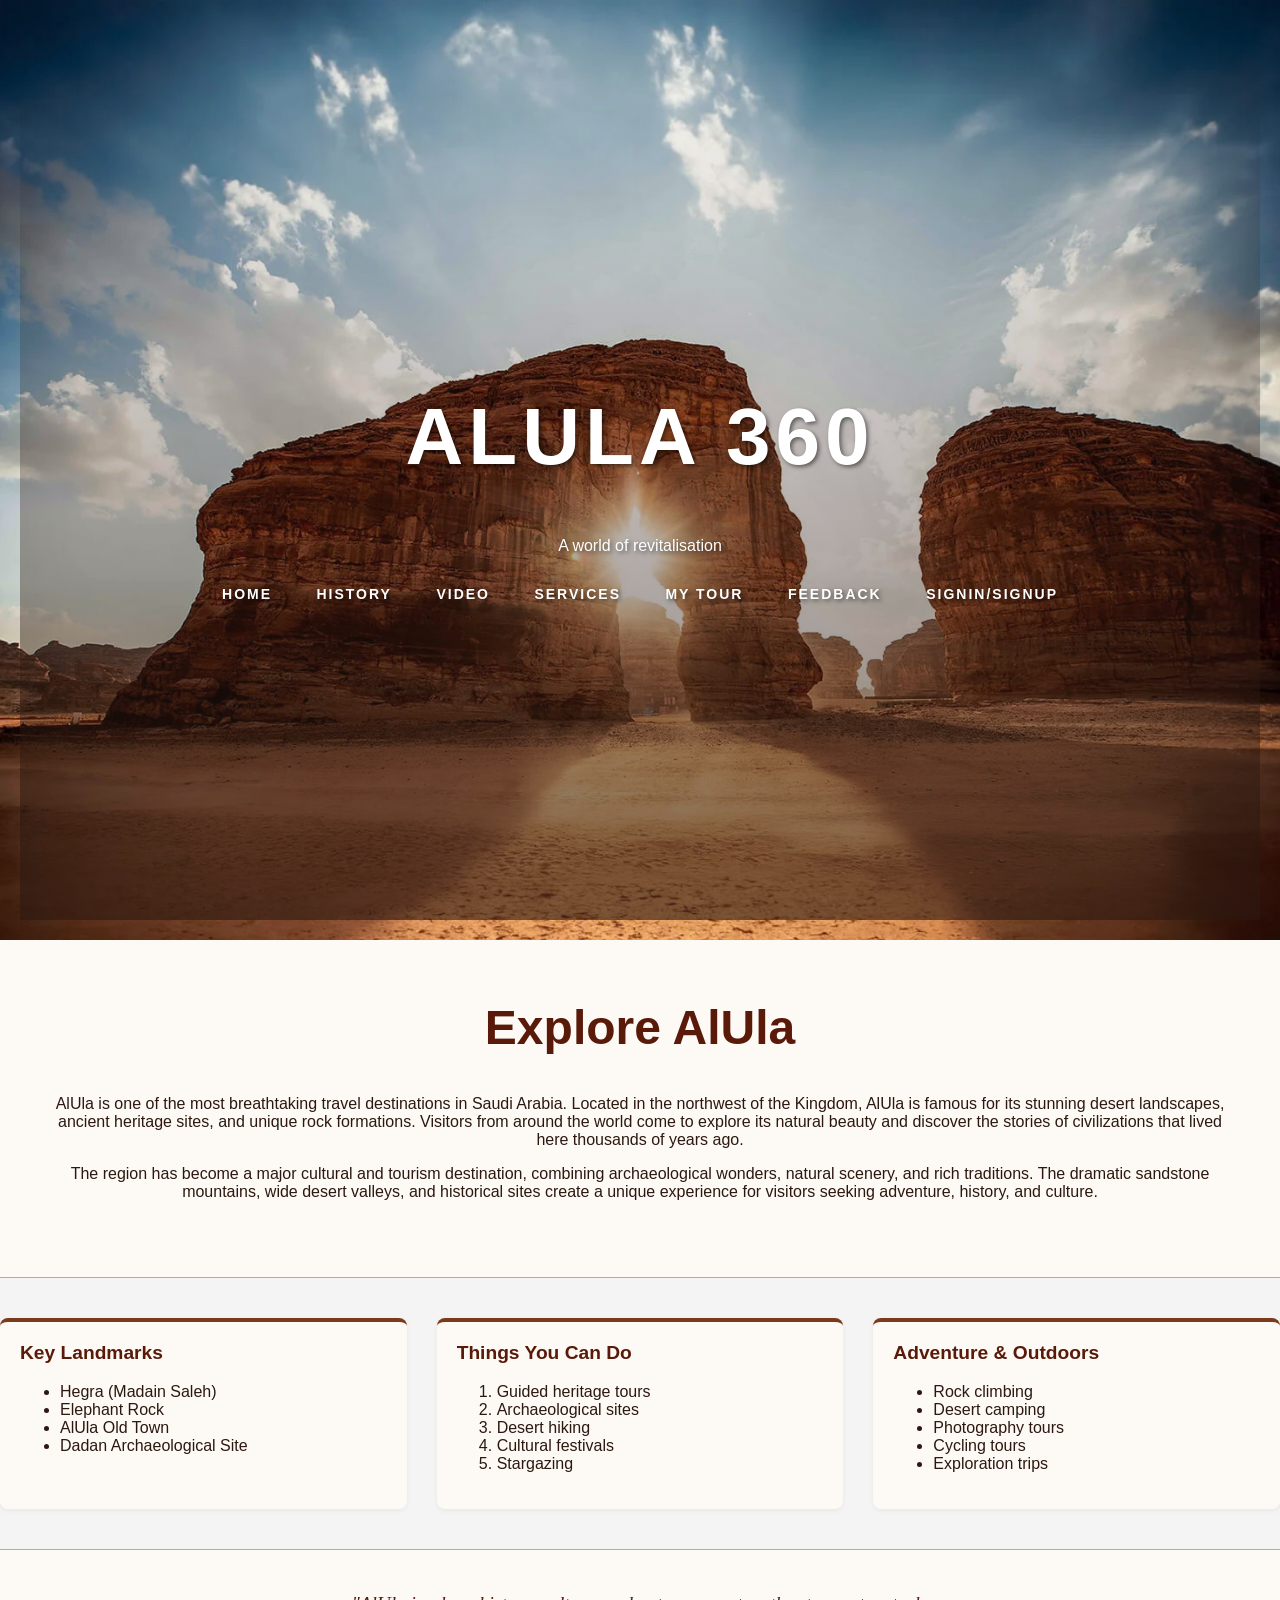
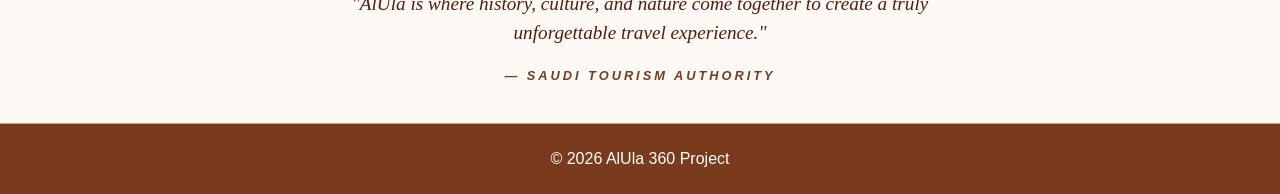
==== index.html @ 32a57c46 "name" ====
<!-- Name: [Zain Aljifry], ID: [2107808], Section: [DAR], Date: [8 march] | Name: Samar Alamri, ID: 2206831, Section: DAR, Date: 8 march -->

<!DOCTYPE html>
<html lang="en">

<head>

<!-- Defines the character encoding for the page -->
<meta charset="UTF-8">

<!-- Title that appears in the browser tab -->
<title>Explore AlUla - Home</title>

<!-- Link to the external CSS file used for styling the website -->
<link rel="stylesheet" href="global/main.css">

</head>

<body>

<!-- Header section that contains the logo, website title, and navigation menu -->
 <header id="main-hero">
    <div class="hero-overlay">
        <div class="hero-content">
            <h1>AlUla 360</h1>
            <p>A world of revitalisation</p>
            <nav >
                <!-- Link to the Home page -->
                <a href="index.html">Home</a>

                <!-- Link to the History page -->
                <a href="pages/history.html">History</a>

                <!-- Link to the Video page -->
                <a href="pages/video.html">Video</a>

                <a href="pages/services.html">Services</a>

                <a href="pages/mytour.html" >My Tour</a>

                <!-- Link to the Feedback page -->
                <a href="pages/feedback.html">Feedback</a>

                <!-- Link to the login page -->
                <a href="pages/SignIn.html">SignIn/SignUp</a>

                </nav>
        </div>
    </div>
</header>

<div id="hero-header">
    
    
    <div id="hero-text-content">
        <h2>Explore AlUla</h2>
        <!-- Introduction paragraph about AlUla -->
        <p>
        AlUla is one of the most breathtaking travel destinations in Saudi Arabia.
        Located in the northwest of the Kingdom, AlUla is famous for its stunning
        desert landscapes, ancient heritage sites, and unique rock formations.
        Visitors from around the world come to explore its natural beauty and
        discover the stories of civilizations that lived here thousands of years ago.
        </p>

        <!-- Additional description about tourism and culture in AlUla -->
        <p>
        The region has become a major cultural and tourism destination,
        combining archaeological wonders, natural scenery, and rich traditions.
        The dramatic sandstone mountains, wide desert valleys, and historical
        sites create a unique experience for visitors seeking adventure,
        history, and culture.
        </p>
    </div>
</div>

<div id="grid-container">

    <section class="grid-item">
        <h3 id="landmarks">Key Landmarks</h3>
        <ul>
            <li>Hegra (Madain Saleh)</li>
            <li>Elephant Rock</li>
            <li>AlUla Old Town</li>
            <li>Dadan Archaeological Site</li>
        </ul>
    </section>

    <section class="grid-item">
        <h3 id="activities">Things You Can Do</h3>
        <ol>
            <li>Guided heritage tours</li>
            <li>Archaeological sites</li>
            <li>Desert hiking</li>
            <li>Cultural festivals</li>
            <li>Stargazing</li>
        </ol>
    </section>

    <section class="grid-item">
        <h3>Adventure & Outdoors</h3>
        <ul>
            <li>Rock climbing</li>
            <li>Desert camping</li>
            <li>Photography tours</li>
            <li>Cycling tours</li>
            <li>Exploration trips</li>
        </ul>
    </section>

</div>


<section id="quote-section">
    <blockquote class="fancy-quote">
        "AlUla is where history, culture, and nature come together to create a truly unforgettable travel experience."
    </blockquote>
    <cite class="quote-author">— Saudi Tourism Authority</cite>
</section>


</div>


<!-- Footer section displayed at the bottom of the page -->
<footer>

<!-- Copyright information -->
<p>&copy; 2026 AlUla 360 Project</p>

</footer>

</body>
</html>
---- global/main.css ----
/* Name: Zain Aljifry, ID: 2107808, Section: DAR, Date: 8 march *//* Name: Samar Alamri, ID: 2206831, Section: DAR, Date: 8 march */


/* ========================= */
/* Body Styling */
/* ========================= */

/* Styles applied to the entire webpage body */
body{

/* Sets the default font for the whole website */
font-family:Arial, sans-serif;

/* Sets the background color of the page */
background-color:#f4f4f4;

color: #2c1810;

/* Removes default browser margin */
margin:0;

/* Removes default browser padding */
padding:0;

}



/* ========================= */
/* Header Styling */
/* ========================= */

/* Styles the top header section of the website */
header{

/* Allows positioning elements inside the header (like the logo) */
position:relative;

/* Sets the header background color */
background-color:#7a3b1d;

/* Sets the text color inside the header */
color:white;

/* Adds spacing inside the header */
padding:20px;

/* Centers the header text */
text-align:center;

}



/* ========================= */
/* Logo Styling */
/* ========================= */

/* Styles the website logo */
#site-logo{

/* Positions the logo inside the header */
position:absolute;

/* Distance from the top */
top:5px;

/* Distance from the left */
left:20px;

/* Logo width */
width:180px;

/* Keeps image proportions */
height:auto;

/* Removes default border */
border:none;

}

/* ========================= */
/* Login Icon Styling */
/* ========================= */

#Signin-icon {
    /* Position it relative to the <header> */
    position: absolute;
    top: 20px;
    right: 20px;
    
    /* Style the link */
    text-decoration: none;
    color: white;
    font-weight: bold;
    font-size: 14px;
}

#Signin-icon img {
    /* Size the icon (adjust as needed) */
    width: 30px; 
    height: auto;
    
    /* Remove the default border you have for all images */
    border: none;
    
    /* Center it above or beside the text */
    margin: 0 auto 5px auto; 
    display: block;
}

#Signin-icon:hover {
    /* Hover effect from Lecture 03 */
    text-decoration: underline;
    opacity: 0.8;
}



/* ========================= */
/* Navigation Menu */
/* ========================= */

nav {
    background: transparent; /* Remove the solid brown box */
    margin-top: 30px;
}

nav a {
    color: white;
    font-size: 14px !important; 
    font-weight: 600 !important;
    letter-spacing: 2px;
    text-transform: uppercase;
    padding: 10px 20px;
    border-bottom: 2px solid transparent;
    transition: 0.3s; /* Smooth hover effect */
    text-decoration: none;
}

nav a:hover {
    border-bottom: 2px solid white;
    text-decoration: none;
}





/* ========================= */
/* Main Content Styling */
/* ========================= */

#main-content {
    margin: 20px auto; 
    max-width: 1100px;  
    padding: 40px;
    background-color: white;
    border: 1px solid #ddd;
}

/* Style the Hero Container */
#hero-header {
    background-color: #fdfaf5; /* Sand-colored background */
    margin-bottom: 40px;
    border-bottom: 1px solid #d4a373;
}

/* Make the Hero Image full width */
#hero-image {
    width: 100%;
    margin: 0;
    border: none;
    display: block;
}

/* Style the Hero Text Content area */
#hero-text-content {
    padding: 60px 40px; /* Lots of padding for elegance */
    text-align: center;
}

/* Make the main headline much larger and centered */
#hero-text-content h2 {
    font-size: 3rem; /* Large font size */
    margin-top: 0;
    color: #5a1a0a; /* Darker earth tone from sign-in palette */
    font-weight: bold;
}

#main-hero {
    height: 100vh; /* Fills 100% of the screen height */
    background: url('../images/main_pic.jpg') no-repeat center center/cover;
    display: flex;
    flex-direction: column;
    justify-content: center; /* Centers the text vertically */
    align-items: center;
    color: white;
    text-align: center;
}

.hero-overlay {
    background: linear-gradient(to bottom, rgba(0,0,0,0) 0%, rgba(44, 24, 16, 0.6) 100%);  /* Adds a subtle dark tint so text is readable */
    width: 100%;
    height: 100%;
    display: flex;
    flex-direction: column;
    justify-content: center;
}

#main-hero h1 {
    font-size: 5rem; /* Massive, bold heading like the inspiration */
    letter-spacing: 5px;
    text-transform: uppercase;
}

/* Styling for sub-pages to differentiate from the Home page */
.slim-header {
    height: 30vh !important; /* Half the height of the home page */
    min-height: 400px; /* Ensures it doesn't get too small on short screens */
}

.slim-header .hero-overlay {
    height: 100% !important; /* Make it fill the header height */
    justify-content: flex-end; 
    padding-bottom: 40px; /* Push the text slightly up from the bottom edge */
    display: flex;
    flex-direction: column;
    align-items: center;
}

.slim-header h1 {
    font-size: 3.5rem !important; /* Slightly smaller than the home page for hierarchy */
    margin-bottom: 10px;
}

.slim-header nav {
    margin-top: 10px; /* Tighter spacing for the slim look */
}

/* ========================= */
/* Home page Styling */
/* ========================= */




/* 2. Create the 3-column Grid */
#grid-container {
    display: grid;
    /* This creates 3 equal columns */
    grid-template-columns: 1fr 1fr 1fr; 
    /* Adds space between the columns */
    gap: 30px; 
    margin-top: 30px;
    align-items: stretch;
}

/* 3. Style the individual "Cards" */
.grid-item {
    background-color: #fdfaf5; /* Light sand color to match your Sign-in palette */
    padding: 20px;
    border-radius: 8px;
    border-top: 4px solid #7a3b1d; /* Terracotta accent from your header */
    box-shadow: 0 2px 5px rgba(0,0,0,0.05);
}

.grid-item h3 {
    margin-top: 0;
    color: #5a1a0a;
    font-size: 1.2rem;
}

/* Responsive fix: If the screen is small (mobile), stack them back up */
@media (max-width: 768px) {
    #grid-container {
        grid-template-columns: 1fr;
    }
}

/* Page-specific background overrides */
/* ========================= */
/* history Styling */
/* ========================= */

.hero-content h1, .hero-content p, nav a {
    text-shadow: 2px 2px 4px rgba(0, 0, 0, 0.5);
}

.history-hero {
    background: url('../images/2560px-Madaan-saleh-1767900822.webp') no-repeat center center/cover !important;
}

.history-row {
    display: flex;
    align-items: center;
    gap: 50px;
    margin-bottom: 80px;
}

.history-row.reverse {
    flex-direction: row-reverse;
}

.history-image {
    flex: 1;
}

.history-image img {
    width: 100%;
    border-radius: 15px; /* Rounded corners for a modern feel */
    box-shadow: 0 10px 30px rgba(0,0,0,0.1);
}

.history-text {
    flex: 1;
}

.history-text h3 {
    font-size: 2rem;
    color: #5a1a0a;
    margin-bottom: 15px;
}

/* ========================= */
/* Video Styling */
/* ========================= */

.video-hero {
    background: url('../images/video_pic.jpg') no-repeat center center/cover !important;
    background-position: center 80% !important;
}

.video-page-content {
    background-color: #1a1a1a !important; /* Dark background for cinema feel */
    color: #fdfaf5; /* Light sand text for contrast */
    margin-top: 0 !important;
    margin-bottom: 0 !important;   
    padding: 60px 0;
    max-width: 100% !important; /* Allow the dark background to span wide */
}

.video-wrapper {
    max-width: 1000px;
    margin: 0 auto;
    box-shadow: 0 20px 50px rgba(0,0,0,0.5);
    border: 5px solid #7a3b1d; /* Terracotta frame */
    border-radius: 10px;
    overflow: hidden;
}

.video-wrapper video {
    width: 100%;
    display: block;
}

.video-description {
    max-width: 800px;
    margin: 40px auto;
    text-align: center;
    padding: 0 20px;
}

.video-description h2 {
    color: #d4a373; /* Gold/Sand color for the heading */
    font-size: 2.5rem;
}

/* ========================= */
/* Feedback Styling */
/* ========================= */

.feedback-hero {
    background: url('../images/feedback_pic.jpg') no-repeat center center/cover !important;
}

.form-container {
    max-width: 700px;
    margin: 0 auto;
    background: #ffffff;
    padding: 40px;
    border-radius: 15px;
    box-shadow: 0 10px 30px rgba(0,0,0,0.05);
}

.form-container h2 {
    text-align: center;
    color: #5a1a0a;
    font-size: 2.2rem;
}

.form-container p {
    text-align: center;
    margin-bottom: 30px;
}

/* Label Styling */
label {
    font-weight: 600;
    color: #7a3b1d;
    display: inline-block;
    margin-bottom: 8px;
}

/* Modern Input Fields */
input[type="text"], 
input[type="email"], 
select, 
textarea {
    width: 100%;
    padding: 15px;
    border: 1px solid #d4a373;
    background-color: #fdfaf5;
    border-radius: 8px;
    font-family: inherit;
    margin-bottom: 20px;
    transition: 0.3s;
}

input:focus, select:focus, textarea:focus {
    border-color: #7a3b1d;
    outline: none;
    background-color: #ffffff;
    box-shadow: 0 0 8px rgba(122, 59, 29, 0.2);
}

/* Styling Radio & Checkboxes */
input[type="radio"], input[type="checkbox"] {
    margin-right: 10px;
    accent-color: #7a3b1d; /* Standardizes the color of circles/checks */
}

/* Button Styling */
input[type="submit"] {
    background-color: #7a3b1d;
    color: white;
    padding: 15px 30px;
    border: none;
    border-radius: 5px;
    font-weight: bold;
    cursor: pointer;
    transition: 0.3s;
    width: 100%; /* Full width button like pro sites */
    font-size: 1.1rem;
}

input[type="reset"] {
    background-color: transparent;
    color: #7a3b1d;
    border: none;
    text-decoration: underline;
    cursor: pointer;
    display: block;
    margin: 15px auto;
}

input[type="submit"]:hover {
    background-color: #5a1a0a;
}

/* ========================= */
/* Services Page Styling */
/* ========================= */

/* Sets the background for the services slim header */
.services-hero {
    background: url('../images/serv_pic.jpg') no-repeat center center/cover !important;
}

/* Container for the service descriptions */
.services-grid {
    display: grid;
    grid-template-columns: 1fr 1fr; /* Two columns for services */
    gap: 40px;
    margin-top: 50px;
}

/* Style for each service "Card" */
.service-card {
    background: #ffffff;
    padding: 30px;
    border-left: 5px solid #7a3b1d; /* Deep terracotta accent */
    box-shadow: 0 4px 15px rgba(0,0,0,0.05);
    transition: transform 0.3s ease;
}

.service-card:hover {
    transform: translateY(-5px); /* Subtle lift on hover */
}

.service-card h3 {
    color: #5a1a0a;
    font-size: 1.8rem;
    margin-bottom: 15px;
    border-bottom: 1px solid #d4a373;
    padding-bottom: 10px;
}

/* ========================= */
/* Tour Schedule Page Styling */
/* ========================= */

/* Sets the background image for the My Tour header */
.schedule-hero {
    background: url('../images/tour_pic.webp') no-repeat center center/cover !important;
}

/* Container for the table */
.itinerary-container {
    padding: 20px;
    text-align: center;
}

.intro-text {
    font-style: italic;
    color: #7a3b1d;
    margin-bottom: 30px;
}

/* Modern Table Styling */
.modern-table {
    width: 100%;
    border-collapse: collapse;
    background-color: #ffffff;
    border-radius: 8px;
    overflow: hidden;
    box-shadow: 0 4px 15px rgba(0,0,0,0.1);
    border: none; /* Removes the old border="1" look */
}

.modern-table th, .modern-table td {
    padding: 18px;
    border: 1px solid #eee;
}

/* Table Header - Matching your Terracotta theme */
.modern-table thead th {
    background-color: #7a3b1d; 
    color: white;
    text-transform: uppercase;
    font-size: 0.9rem;
    letter-spacing: 1px;
}

/* Time Column - Matching your Sand theme */
.modern-table tbody th {
    background-color: #fdfaf5;
    color: #5a1a0a;
    font-weight: bold;
}

/* Highlight for spanned activities */
.highlight-cell {
    background-color: #fdfaf5;
    color: #7a3b1d;
    font-weight: 600;
}

/* Style for the Lunch Break row */
.break-row {
    background-color: #f9f9f9;
    color: #888;
    font-size: 0.85rem;
    letter-spacing: 2px;
    text-transform: uppercase;
}

/* ========================= */
/* Footer Styling */
/* ========================= */

/* Styles the footer section */
footer{

/* Clears floating elements like the sidebar */
clear:both;

/* Footer background color */
background-color:#7a3b1d;

/* Footer text color */
color:white;

/* Centers footer text */
text-align:center;

/* Padding inside footer */
padding:10px;

/* Space above the footer */
margin-top:0;

}

/* ========================= */
/* Login & Sign Up Palette */
/* ========================= */

/* The container box */
#Sign-in {
    width: 400px;
    margin: 50px auto;
    padding: 30px;
    background-color: #ffffff; /* Clean white for the box */
    border: 1px solid #d4a373; /* Sand-colored border */
    border-top: 5px solid #7a3b1d; /* Deep terracotta top accent */
    text-align: center;
    box-shadow: 0px 4px 8px rgba(0,0,0,0.1); /* Optional: subtle depth */
}

/* Titles inside the form */
#Sign-in h2 {
    color: #5a1a0a; /* Darker earth tone */
    margin-bottom: 20px;
}

/* Input Fields */
input[type="text"], 
input[type="email"], 
input[type="password"] {
    width: 90%;
    padding: 12px;
    margin: 10px 0;
    border: 1px solid #bdc3c7;
    background-color: #fdfaf5; /* Very light sand background */
    color: #333; /* Dark Charcoal text for readability */
}

/* Focused input (when user clicks) */
input[type="text"]:focus, 
input[type="password"]:focus {
    border: 1px solid #7a3b1d;
    outline: none;
}

/* The Submit Button */
input[type="submit"] {
    width: 100%;
    background-color: #7a3b1d; /* Terracotta */
    color: white;
    padding: 12px;
    border: none;
    font-weight: bold;
    cursor: pointer;
    margin-top: 10px;
}

input[type="submit"]:hover {
    background-color: #5a1a0a; /* Darkens on hover (Lecture 03) */
}

/* ========================= */
/* Quote Styling */
/* ========================= */

#quote-section {
    text-align: center;
    padding: 40px 20px; /* Big vertical gap to separate it from the grid */
    background-color: #fdfaf5; /* Matches your sand-colored grid items */
    margin-top: 40px;
    border-top: 1px solid #d4a373;
    border-bottom: 1px solid #d4a373;
}

.fancy-quote {
    font-size: 1.2rem;
    font-style: italic;
    color: #5a1a0a; /* Deep earth tone */
    max-width: 600px;
    margin: 0 auto 20px auto;
    line-height: 1.5;
    font-family: "Georgia", serif; /* Serif fonts look more elegant for quotes */
}

.quote-author {
    display: block;
    font-size: 0.8rem;
    text-transform: uppercase;
    letter-spacing: 3px;
    color: #7a3b1d;
    font-weight: bold;
}
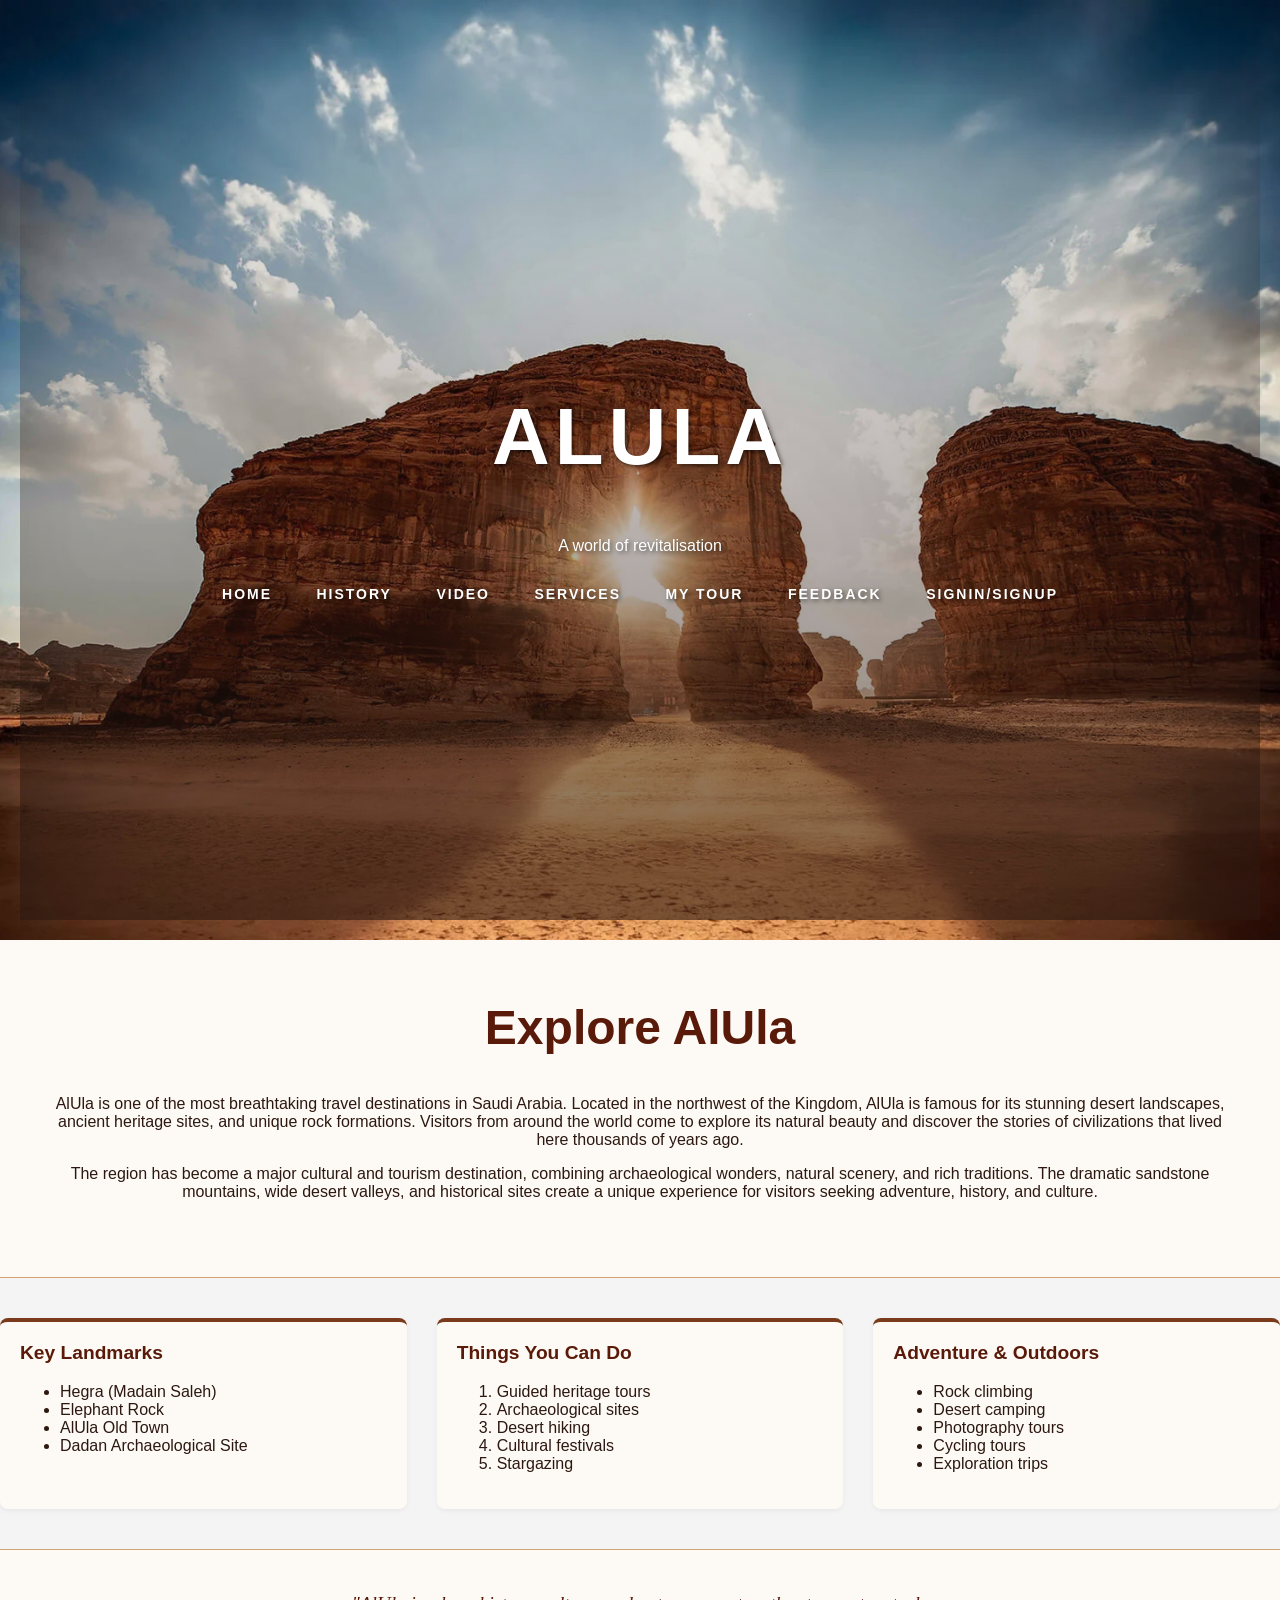
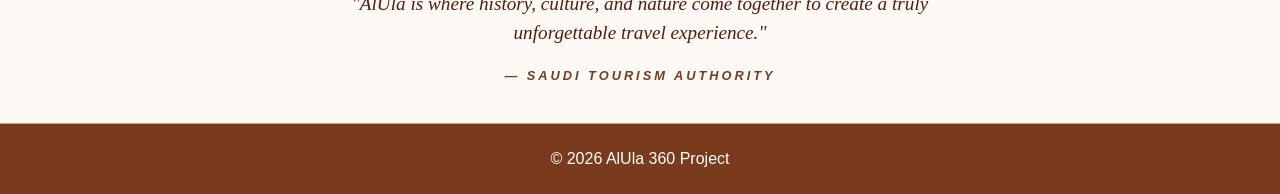
==== commit e091f427: "inde" ====
--- a/index.html
+++ b/index.html
@@ -1,4 +1,4 @@
-<!-- Name: [Zain Aljifry], ID: [2107808], Section: [DAR], Date: [8 march] | Name: Samar Alamri, ID: 2206831, Section: DAR, Date: 8 march -->
+<!-- Name: [Zain Aljifry], ID: [2107808], Section: [DAR], Date: [8 march] | Name: Samar Alamri, ID: 2206831, Section: DAR, Date: 8 march |Name: Talah Faloudah, ID: 2206666, Section: DAR, Date: 8 march -->
 
 <!DOCTYPE html>
 <html lang="en">
@@ -22,7 +22,7 @@
  <header id="main-hero">
     <div class="hero-overlay">
         <div class="hero-content">
-            <h1>AlUla 360</h1>
+            <h1>AlUla</h1>
             <p>A world of revitalisation</p>
             <nav >
                 <!-- Link to the Home page -->
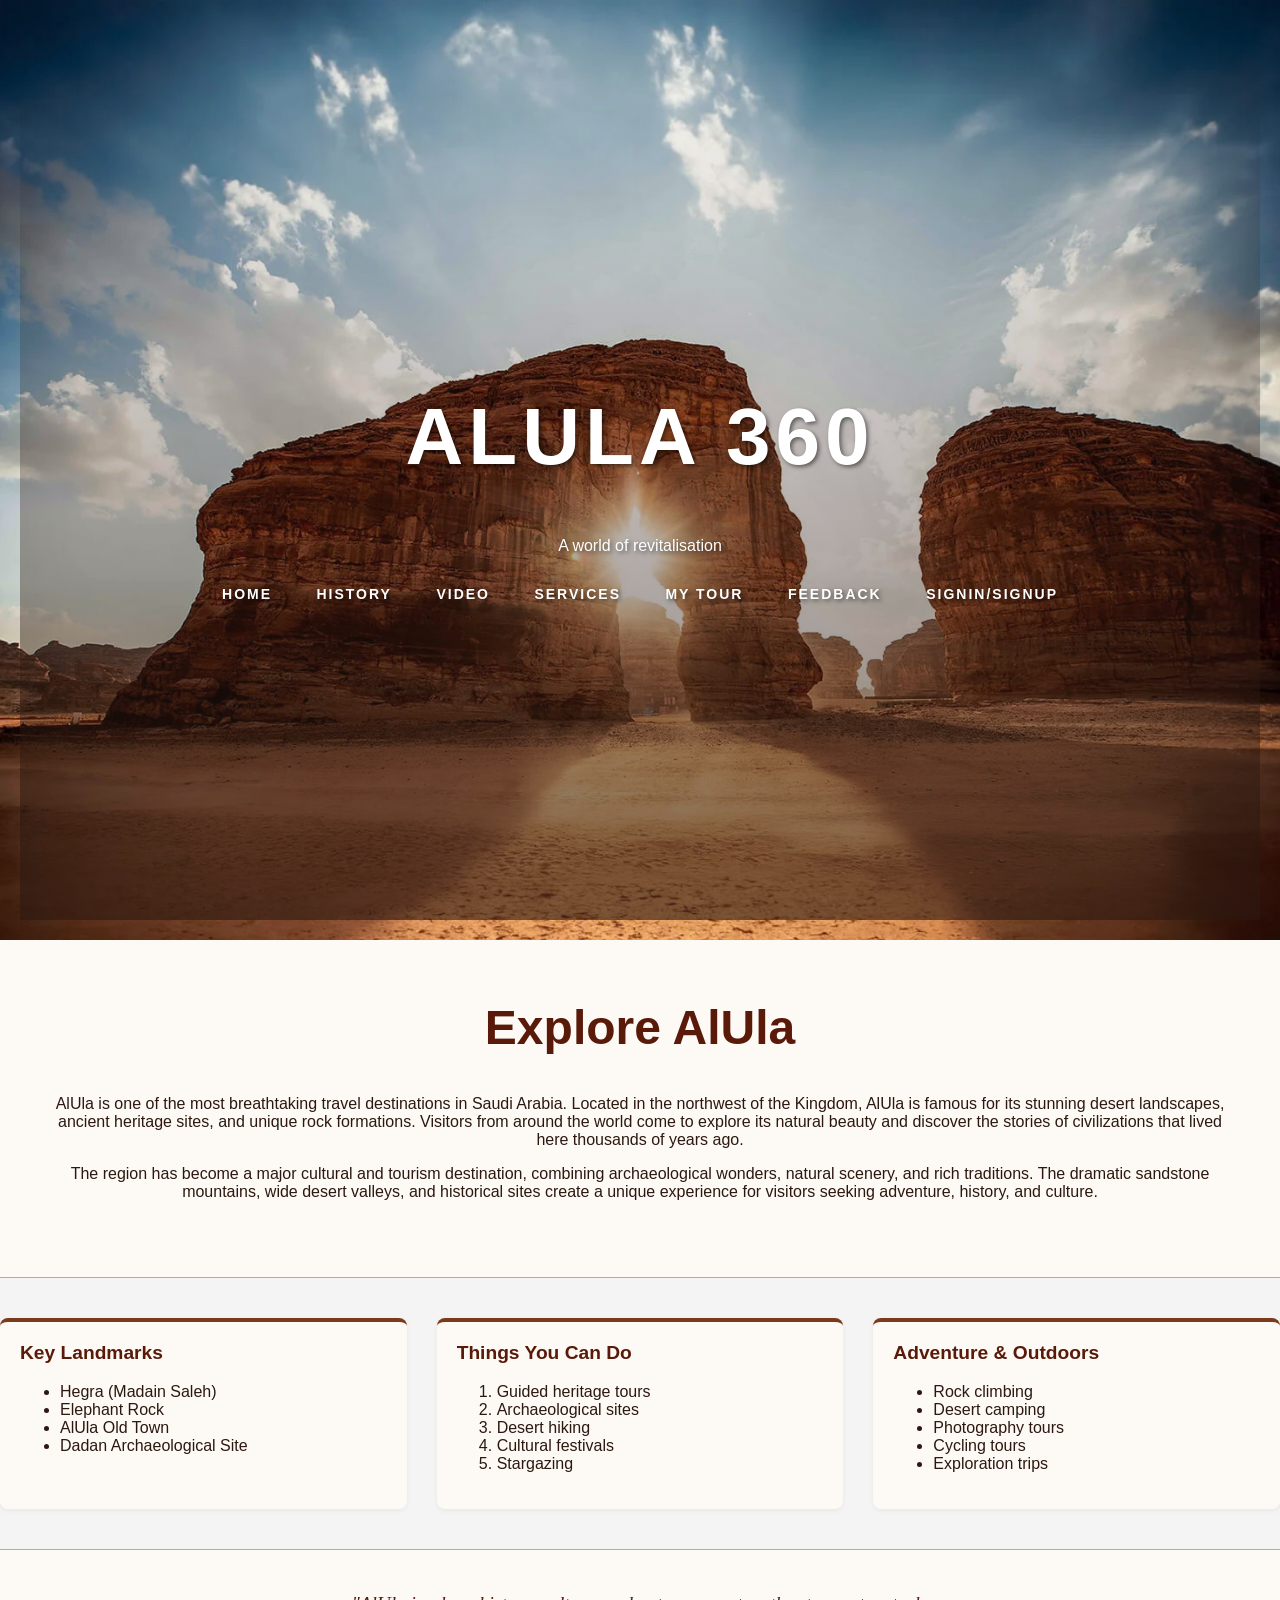
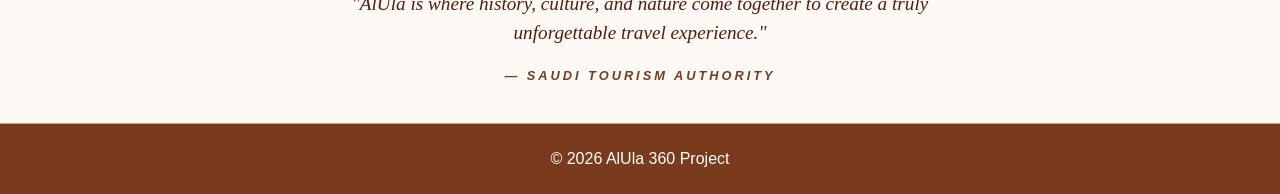
==== commit c1ccb3f8: "name to all pages" ====
--- a/index.html
+++ b/index.html
@@ -22,7 +22,7 @@
  <header id="main-hero">
     <div class="hero-overlay">
         <div class="hero-content">
-            <h1>AlUla</h1>
+            <h1>AlUla 360</h1>
             <p>A world of revitalisation</p>
             <nav >
                 <!-- Link to the Home page -->
--- a/global/main.css
+++ b/global/main.css
@@ -1,4 +1,4 @@
-/* Name: Zain Aljifry, ID: 2107808, Section: DAR, Date: 8 march *//* Name: Samar Alamri, ID: 2206831, Section: DAR, Date: 8 march */
+/* Name: Zain Aljifry, ID: 2107808, Section: DAR, Date: 8 march *//* Name: Samar Alamri, ID: 2206831, Section: DAR, Date: 8 march * |Name: Talah Faloudah, ID: 2206666, Section: DAR, Date: 8 march /
 
 
 /* ========================= */
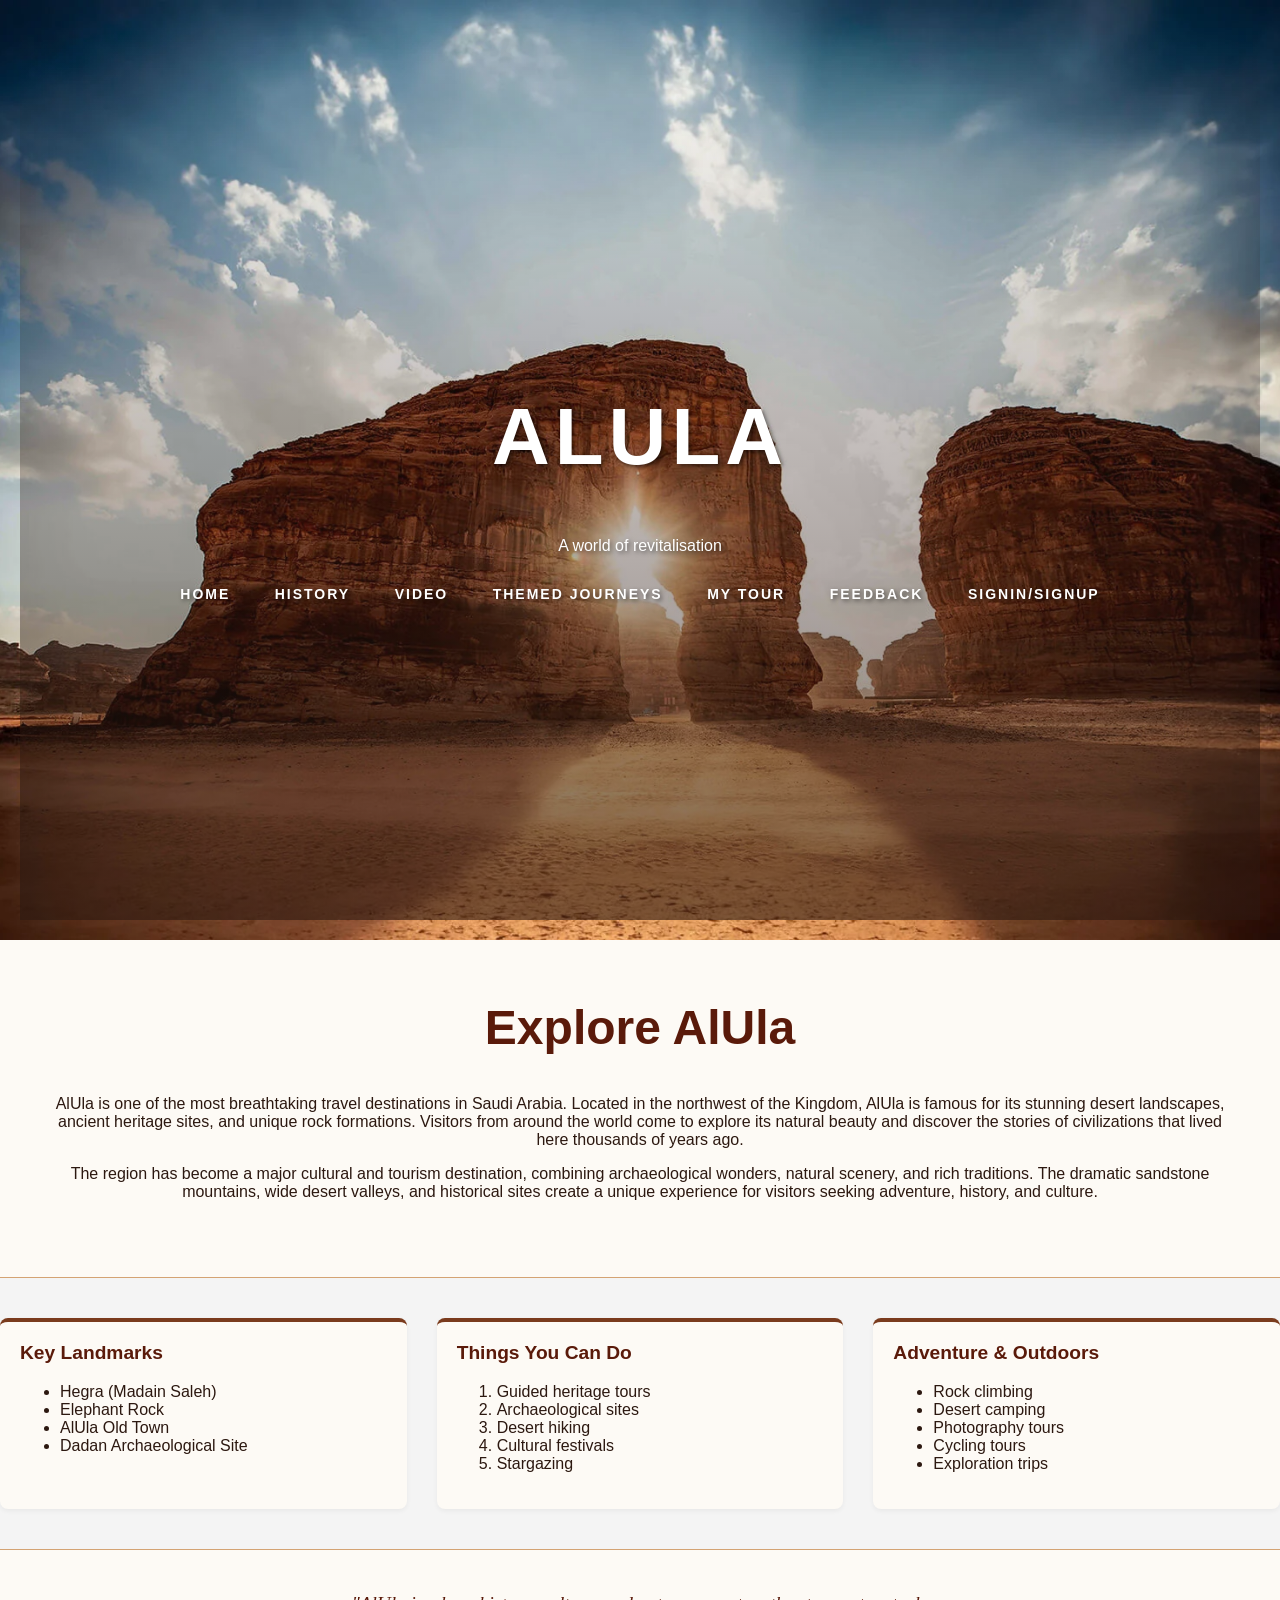
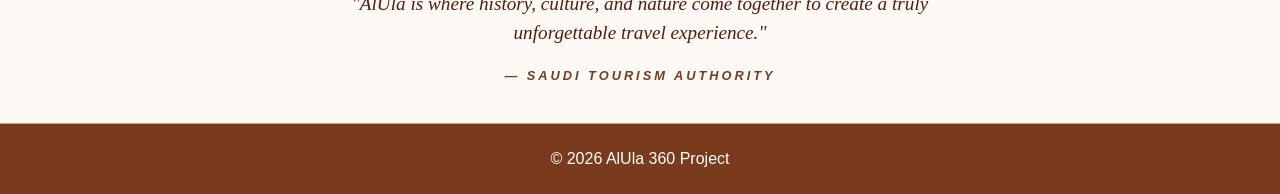
==== commit 43d39c9c: "services (name + new button)" ====
--- a/index.html
+++ b/index.html
@@ -22,7 +22,7 @@
  <header id="main-hero">
     <div class="hero-overlay">
         <div class="hero-content">
-            <h1>AlUla 360</h1>
+            <h1>AlUla</h1>
             <p>A world of revitalisation</p>
             <nav >
                 <!-- Link to the Home page -->
@@ -34,7 +34,7 @@
                 <!-- Link to the Video page -->
                 <a href="pages/video.html">Video</a>
 
-                <a href="pages/services.html">Services</a>
+                <a href="pages/services.html">Themed Journeys</a>
 
                 <a href="pages/mytour.html" >My Tour</a>
 
--- a/global/main.css
+++ b/global/main.css
@@ -496,6 +496,43 @@
     padding-bottom: 10px;
 }
 
+/* Button style */
+.select-btn {
+    margin-top: 15px;
+    padding: 10px 20px;
+    background-color: #7a3b1d;
+    color: white;
+    border: none;
+    border-radius: 25px;
+    cursor: pointer;
+    transition: background 0.3s ease;
+}
+
+.select-btn:hover {
+    background-color: #5a1a0a;
+}
+
+/* Confirmation message (hidden by default) */
+#confirmation-message {
+    position: fixed;
+    bottom: 30px;
+    right: 30px;
+    background-color: #4CAF50;
+    color: white;
+    padding: 15px 25px;
+    border-radius: 10px;
+    box-shadow: 0 4px 15px rgba(0,0,0,0.2);
+
+    opacity: 0;
+    pointer-events: none;
+    transition: opacity 0.3s ease;
+}
+
+/* Show message when active */
+#confirmation-message.show {
+    opacity: 1;
+}
+
 /* ========================= */
 /* Tour Schedule Page Styling */
 /* ========================= */
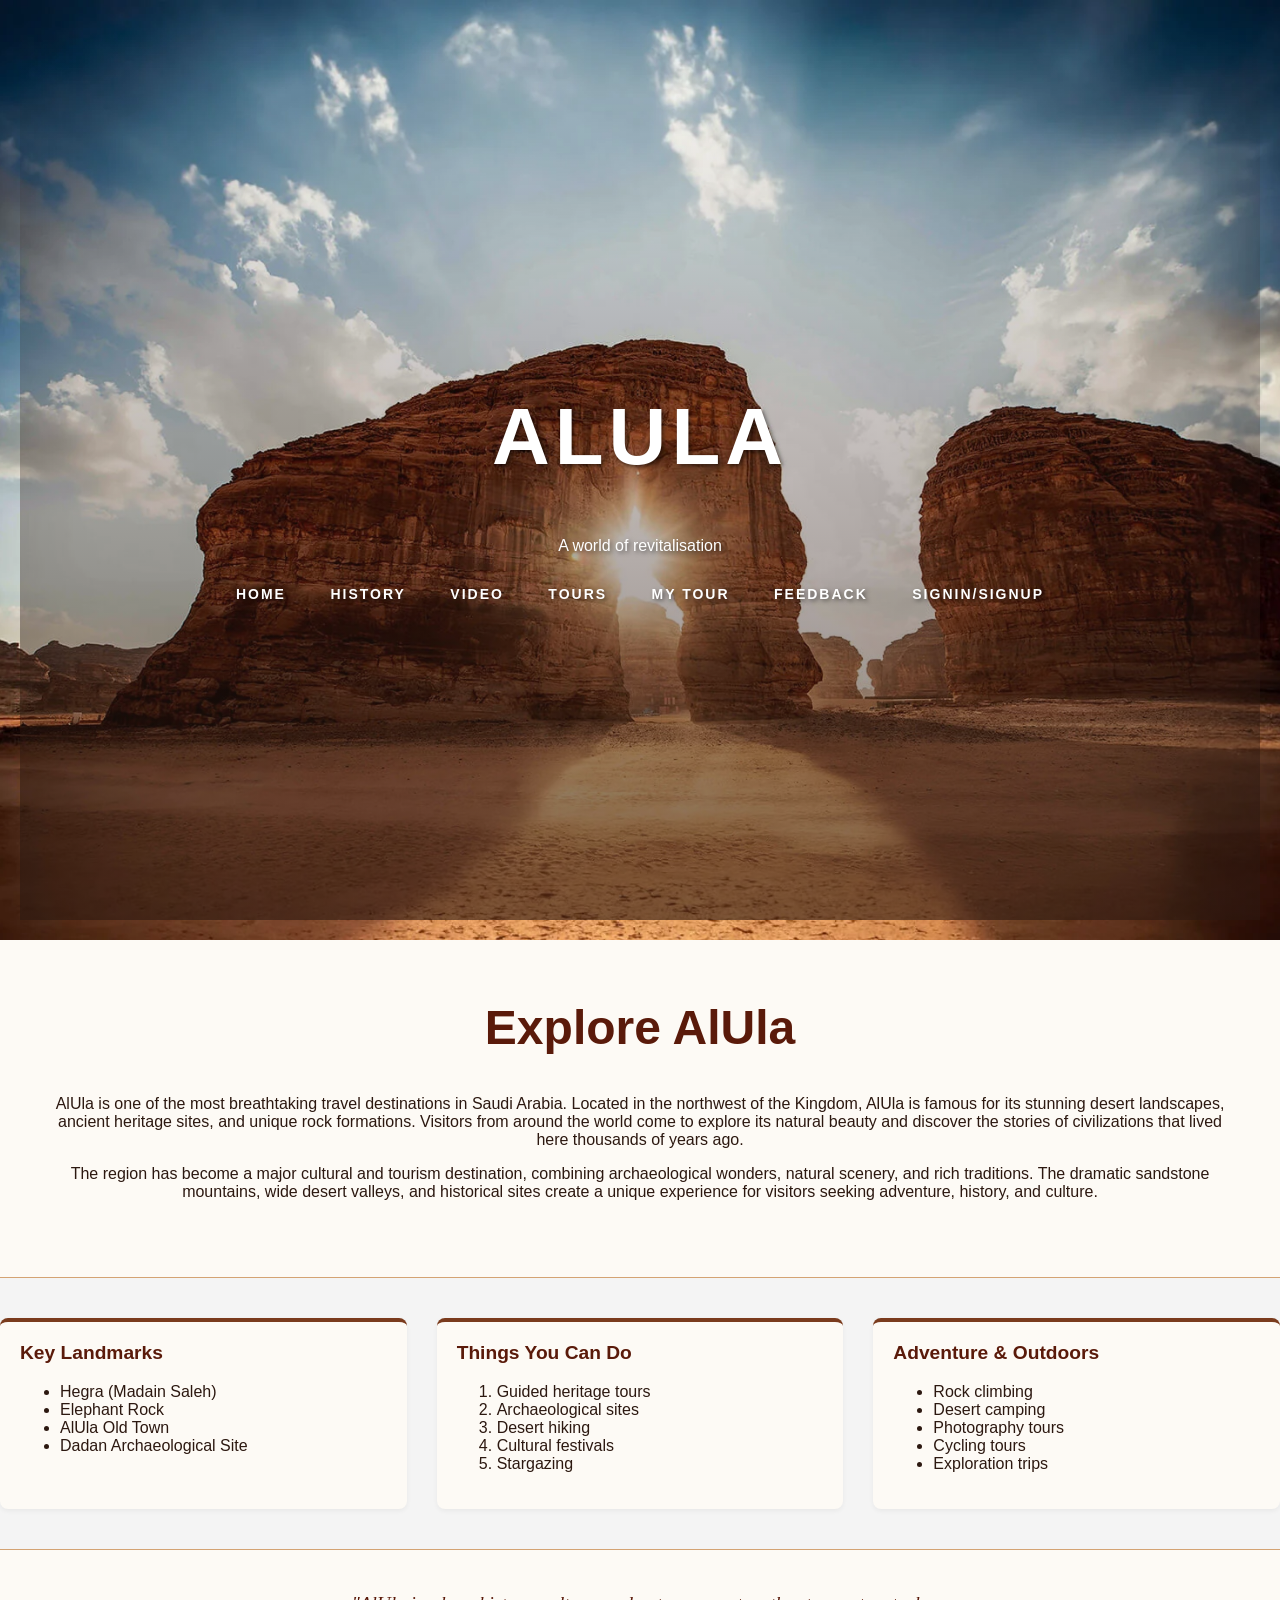
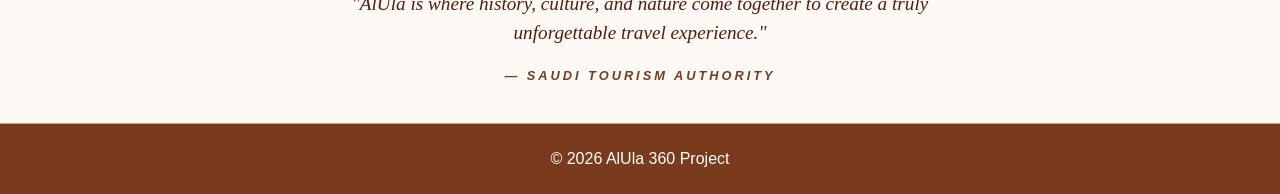
==== commit 08b33eb8: "fixed nav title for servcies" ====
--- a/index.html
+++ b/index.html
@@ -34,7 +34,7 @@
                 <!-- Link to the Video page -->
                 <a href="pages/video.html">Video</a>
 
-                <a href="pages/services.html">Themed Journeys</a>
+                <a href="pages/services.html">Tours</a>
 
                 <a href="pages/mytour.html" >My Tour</a>
 
--- a/global/main.css
+++ b/global/main.css
@@ -152,11 +152,12 @@
 /* ========================= */
 
 #main-content {
-    margin: 20px auto; 
-    max-width: 1100px;  
+    margin: 0;
+    width: 90% auto;
+    max-width: 1100px auto;
     padding: 40px;
     background-color: white;
-    border: 1px solid #ddd;
+    /*border: 1px solid #ddd;*/
 }
 
 /* Style the Hero Container */
@@ -375,8 +376,8 @@
 }
 
 .form-container {
-    max-width: 700px;
-    margin: 0 auto;
+    max-width: 100%;
+    margin: none;
     background: #ffffff;
     padding: 40px;
     border-radius: 15px;
@@ -601,6 +602,16 @@
     letter-spacing: 2px;
     text-transform: uppercase;
 }
+.example-title {
+    margin-top: 40px;
+    color: #5a1a0a;
+}
+
+.example-intro {
+    text-align: center;
+    margin-bottom: 20px;
+    color: #7a3b1d;
+}
 
 /* ========================= */
 /* Footer Styling */
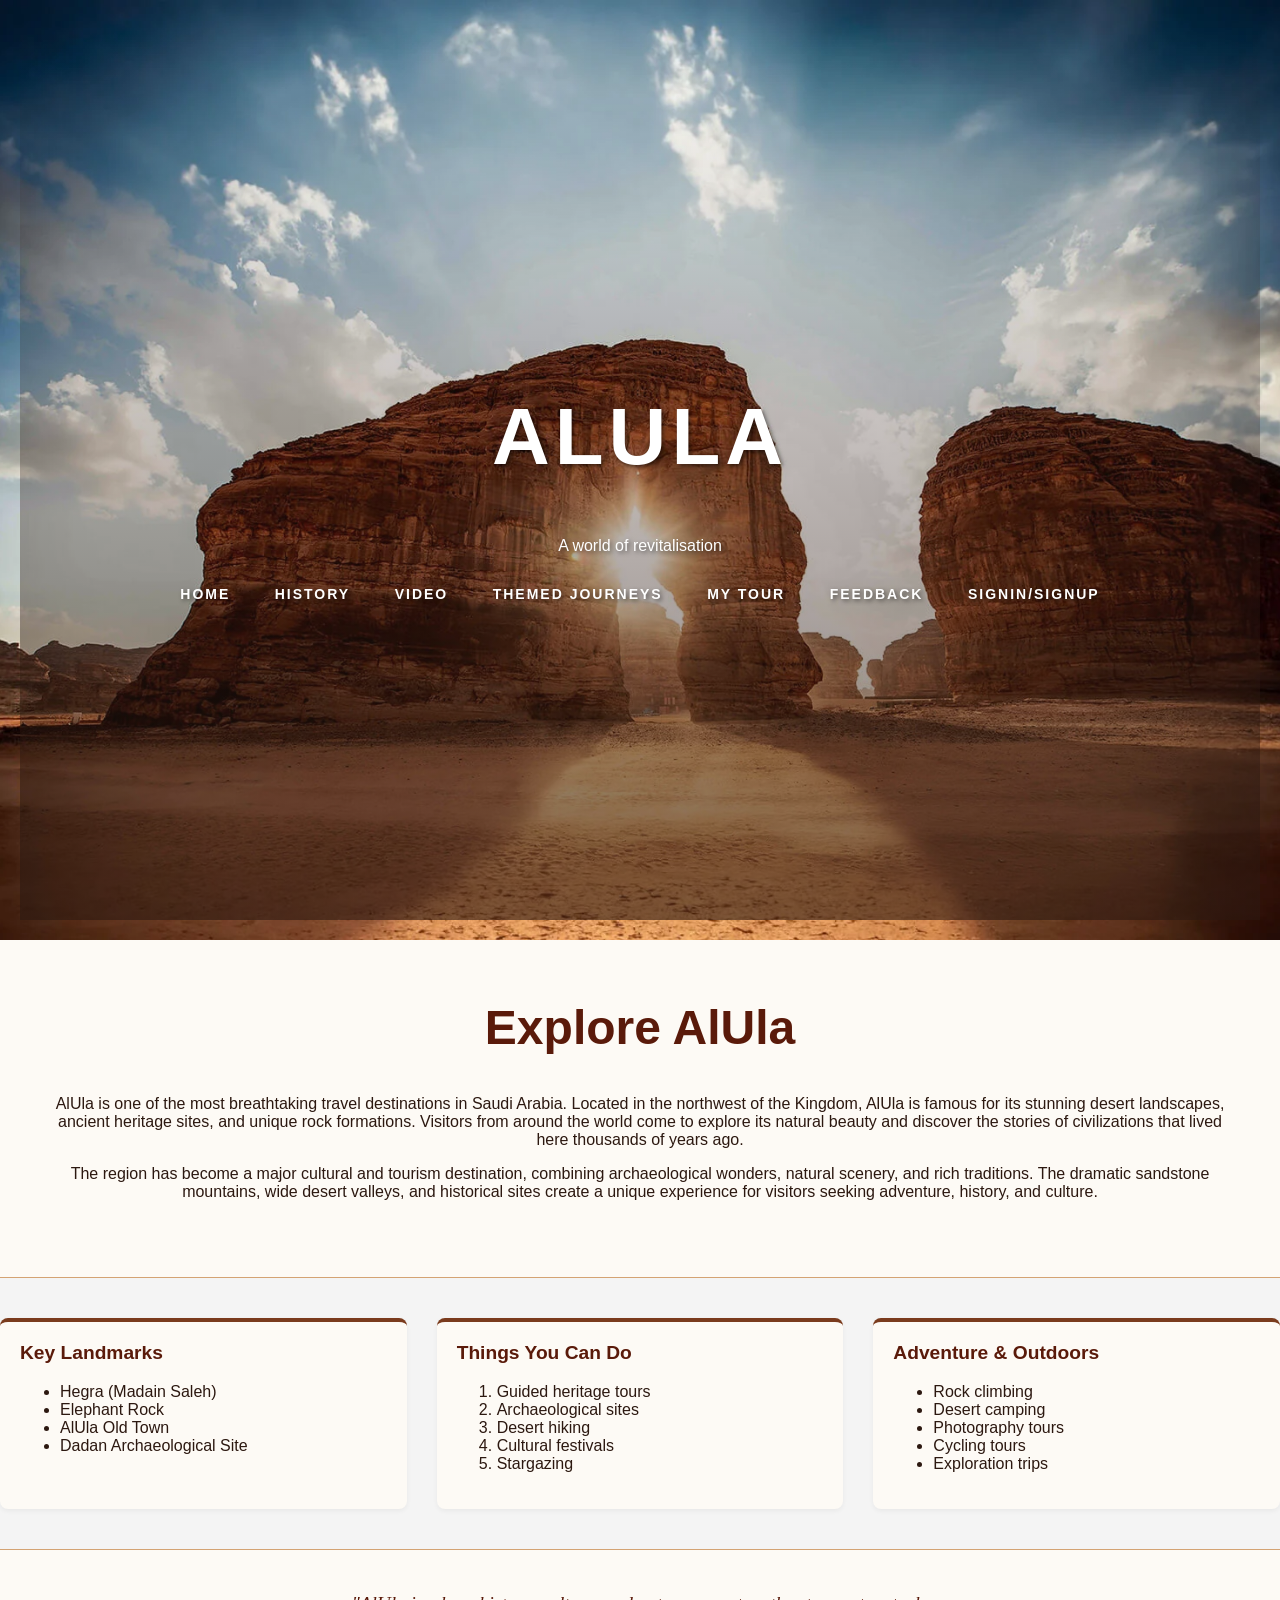
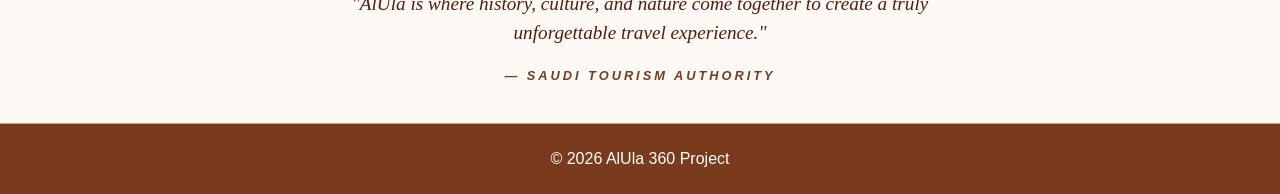
==== commit 0c9e192c: "Merge branch 'main' of https://github.com/SamarAlamri/Project-AlUla-360" ====
--- a/index.html
+++ b/index.html
@@ -34,7 +34,7 @@
                 <!-- Link to the Video page -->
                 <a href="pages/video.html">Video</a>
 
-                <a href="pages/services.html">Tours</a>
+                <a href="pages/services.html">Themed Journeys</a>
 
                 <a href="pages/mytour.html" >My Tour</a>
 
--- a/global/main.css
+++ b/global/main.css
@@ -602,16 +602,6 @@
     letter-spacing: 2px;
     text-transform: uppercase;
 }
-.example-title {
-    margin-top: 40px;
-    color: #5a1a0a;
-}
-
-.example-intro {
-    text-align: center;
-    margin-bottom: 20px;
-    color: #7a3b1d;
-}
 
 /* ========================= */
 /* Footer Styling */
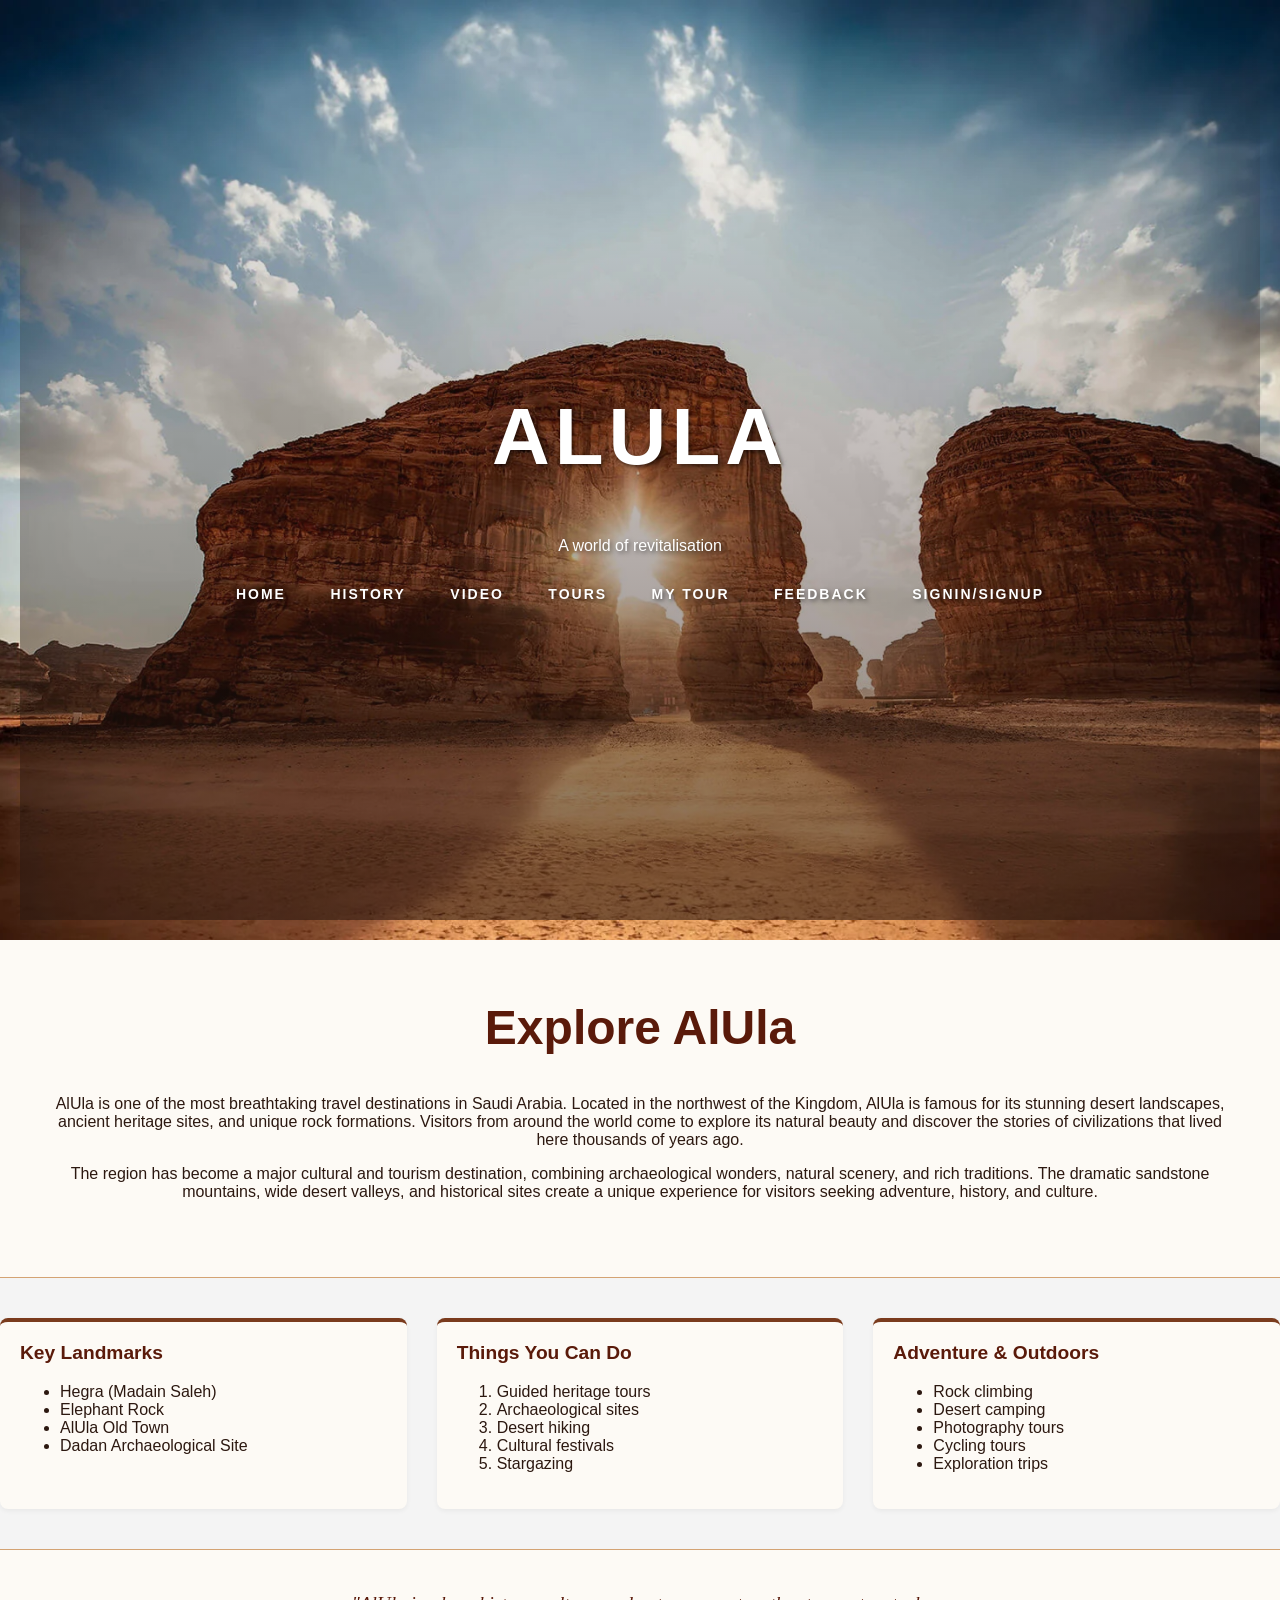
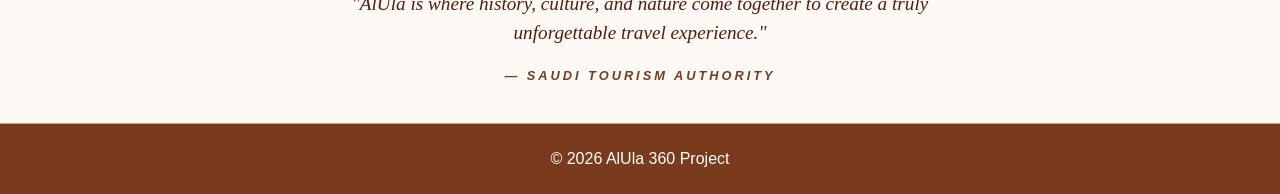
==== commit 0840a528: "Merge branch 'main' of https://github.com/SamarAlamri/Project-AlUla-360" ====
--- a/index.html
+++ b/index.html
@@ -34,7 +34,7 @@
                 <!-- Link to the Video page -->
                 <a href="pages/video.html">Video</a>
 
-                <a href="pages/services.html">Themed Journeys</a>
+                <a href="pages/services.html">Tours</a>
 
                 <a href="pages/mytour.html" >My Tour</a>
 
--- a/global/main.css
+++ b/global/main.css
@@ -376,8 +376,8 @@
 }
 
 .form-container {
-    max-width: 100%;
-    margin: none;
+    max-width: 700px;
+    margin: 0 auto;
     background: #ffffff;
     padding: 40px;
     border-radius: 15px;
@@ -602,6 +602,16 @@
     letter-spacing: 2px;
     text-transform: uppercase;
 }
+.example-title {
+    margin-top: 40px;
+    color: #5a1a0a;
+}
+
+.example-intro {
+    text-align: center;
+    margin-bottom: 20px;
+    color: #7a3b1d;
+}
 
 /* ========================= */
 /* Footer Styling */
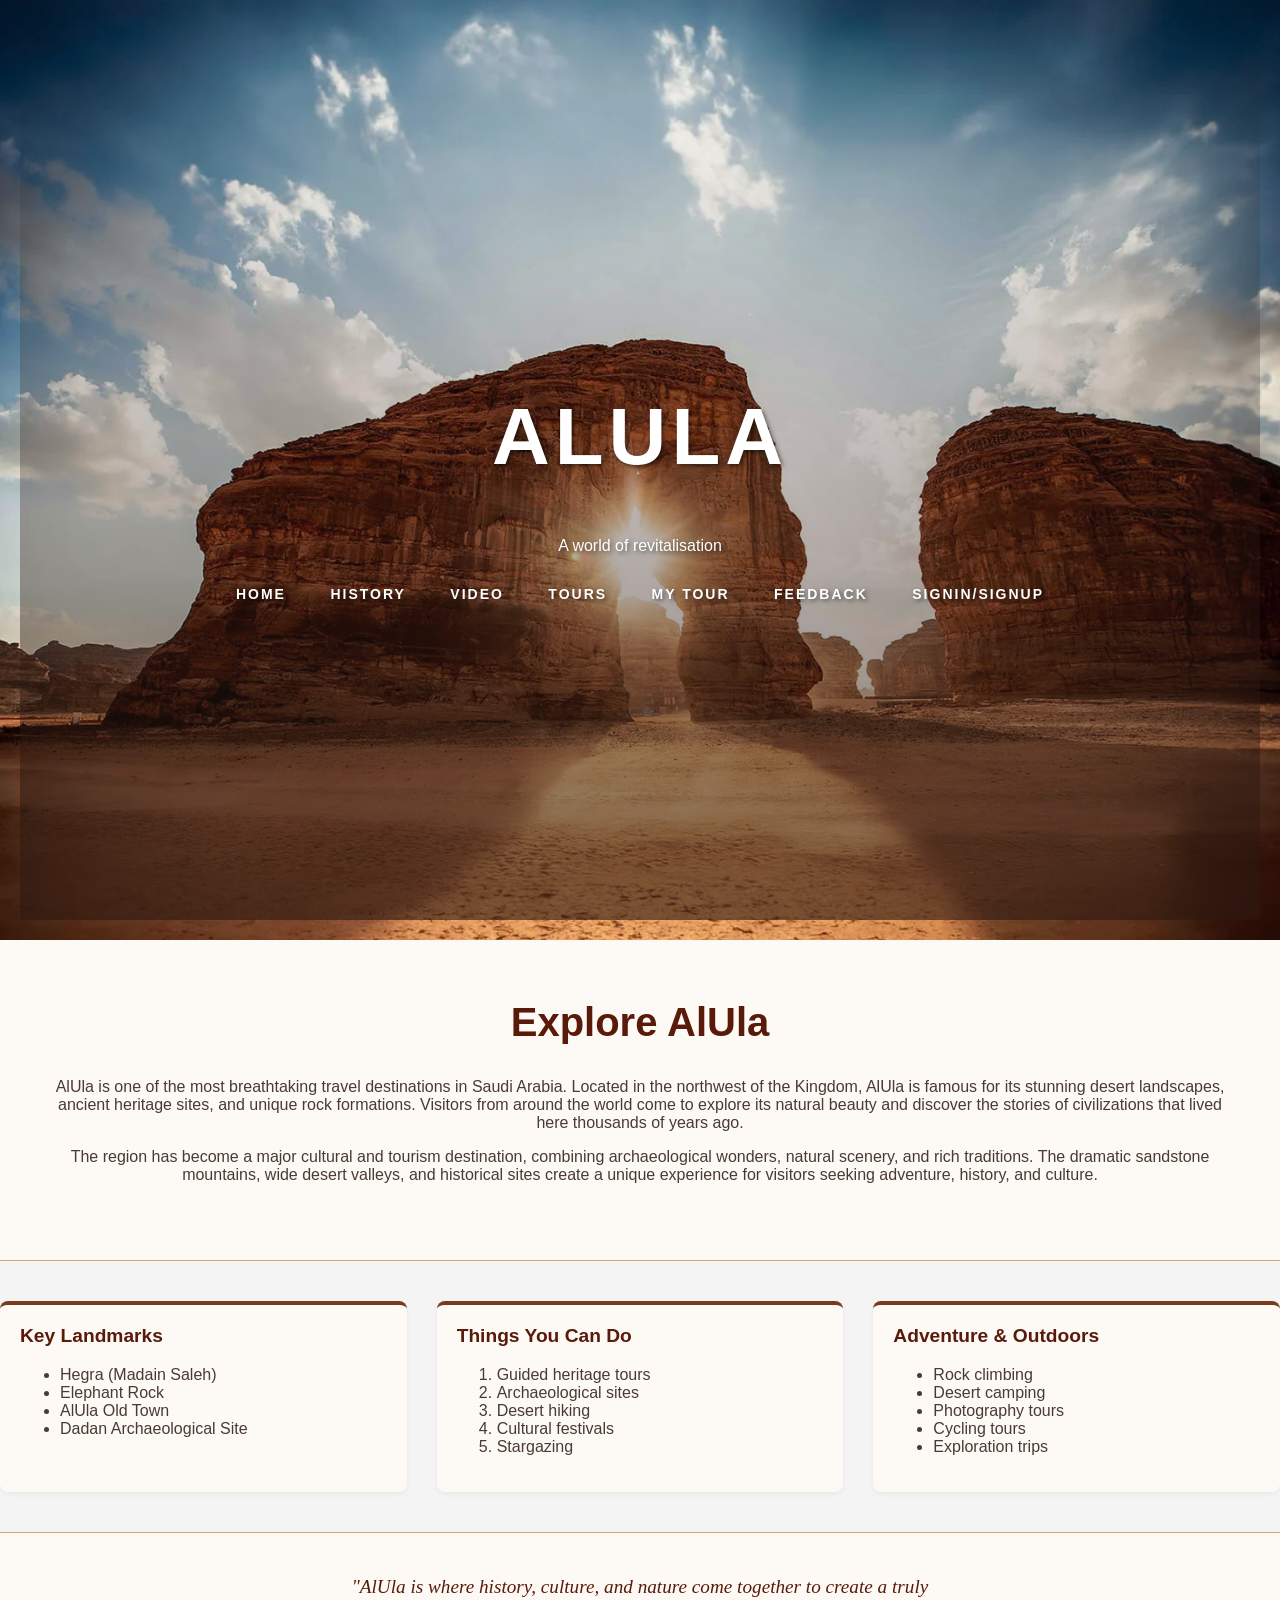
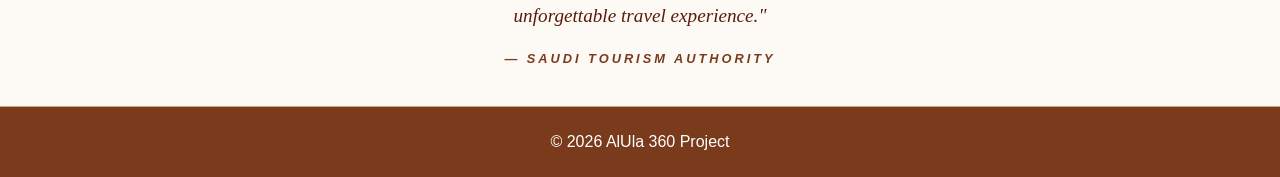
==== commit e2f498ea: "fixed error found in index" ====
--- a/index.html
+++ b/index.html
@@ -111,15 +111,15 @@
 </div>
 
 
-<section id="quote-section">
+<div id="quote-section">
     <blockquote class="fancy-quote">
         "AlUla is where history, culture, and nature come together to create a truly unforgettable travel experience."
     </blockquote>
     <cite class="quote-author">— Saudi Tourism Authority</cite>
-</section>
+</div>
 
 
-</div>
+
 
 
 <!-- Footer section displayed at the bottom of the page -->
--- a/global/main.css
+++ b/global/main.css
@@ -14,7 +14,7 @@
 /* Sets the background color of the page */
 background-color:#f4f4f4;
 
-color: #2c1810;
+color: #4a3a33;
 
 /* Removes default browser margin */
 margin:0;
@@ -160,6 +160,13 @@
     /*border: 1px solid #ddd;*/
 }
 
+#main-content h2 {
+    font-size: 1.8rem;
+    color: #5a1a0a;
+    text-align: center;
+    margin-bottom: 20px;
+}
+
 /* Style the Hero Container */
 #hero-header {
     background-color: #fdfaf5; /* Sand-colored background */
@@ -183,7 +190,7 @@
 
 /* Make the main headline much larger and centered */
 #hero-text-content h2 {
-    font-size: 3rem; /* Large font size */
+    font-size: 2.5rem; /* Large font size */
     margin-top: 0;
     color: #5a1a0a; /* Darker earth tone from sign-in palette */
     font-weight: bold;
@@ -315,6 +322,8 @@
 
 .history-text {
     flex: 1;
+    font-size: 1.1rem;
+    
 }
 
 .history-text h3 {
@@ -333,8 +342,7 @@
 }
 
 .video-page-content {
-    background-color: #1a1a1a !important; /* Dark background for cinema feel */
-    color: #fdfaf5; /* Light sand text for contrast */
+    background-color: #fdfaf5 !important; /* Dark background for cinema feel */
     margin-top: 0 !important;
     margin-bottom: 0 !important;   
     padding: 60px 0;
@@ -355,18 +363,6 @@
     display: block;
 }
 
-.video-description {
-    max-width: 800px;
-    margin: 40px auto;
-    text-align: center;
-    padding: 0 20px;
-}
-
-.video-description h2 {
-    color: #d4a373; /* Gold/Sand color for the heading */
-    font-size: 2.5rem;
-}
-
 /* ========================= */
 /* Feedback Styling */
 /* ========================= */
@@ -385,14 +381,19 @@
 }
 
 .form-container h2 {
-    text-align: center;
+    text-align: center !important;
     color: #5a1a0a;
     font-size: 2.2rem;
 }
 
 .form-container p {
-    text-align: center;
+    text-align: left;
     margin-bottom: 30px;
+    color: #4a3a33;
+}
+
+.center-text {
+    text-align: center !important;
 }
 
 /* Label Styling */
@@ -481,8 +482,9 @@
     background: #ffffff;
     padding: 30px;
     border-left: 5px solid #7a3b1d; /* Deep terracotta accent */
-    box-shadow: 0 4px 15px rgba(0,0,0,0.05);
+    box-shadow: 30px 40px 30px rgba(0,0,0,0.05);
     transition: transform 0.3s ease;
+    border-radius: 12px;
 }
 
 .service-card:hover {
@@ -551,7 +553,7 @@
 
 .intro-text {
     font-style: italic;
-    color: #7a3b1d;
+    color: #4a3a33;
     margin-bottom: 30px;
 }
 
@@ -560,6 +562,7 @@
     width: 100%;
     border-collapse: collapse;
     background-color: #ffffff;
+    color: #4a3a33;
     border-radius: 8px;
     overflow: hidden;
     box-shadow: 0 4px 15px rgba(0,0,0,0.1);
@@ -602,16 +605,8 @@
     letter-spacing: 2px;
     text-transform: uppercase;
 }
-.example-title {
-    margin-top: 40px;
-    color: #5a1a0a;
-}
-
-.example-intro {
-    text-align: center;
-    margin-bottom: 20px;
-    color: #7a3b1d;
-}
+
+
 
 /* ========================= */
 /* Footer Styling */
